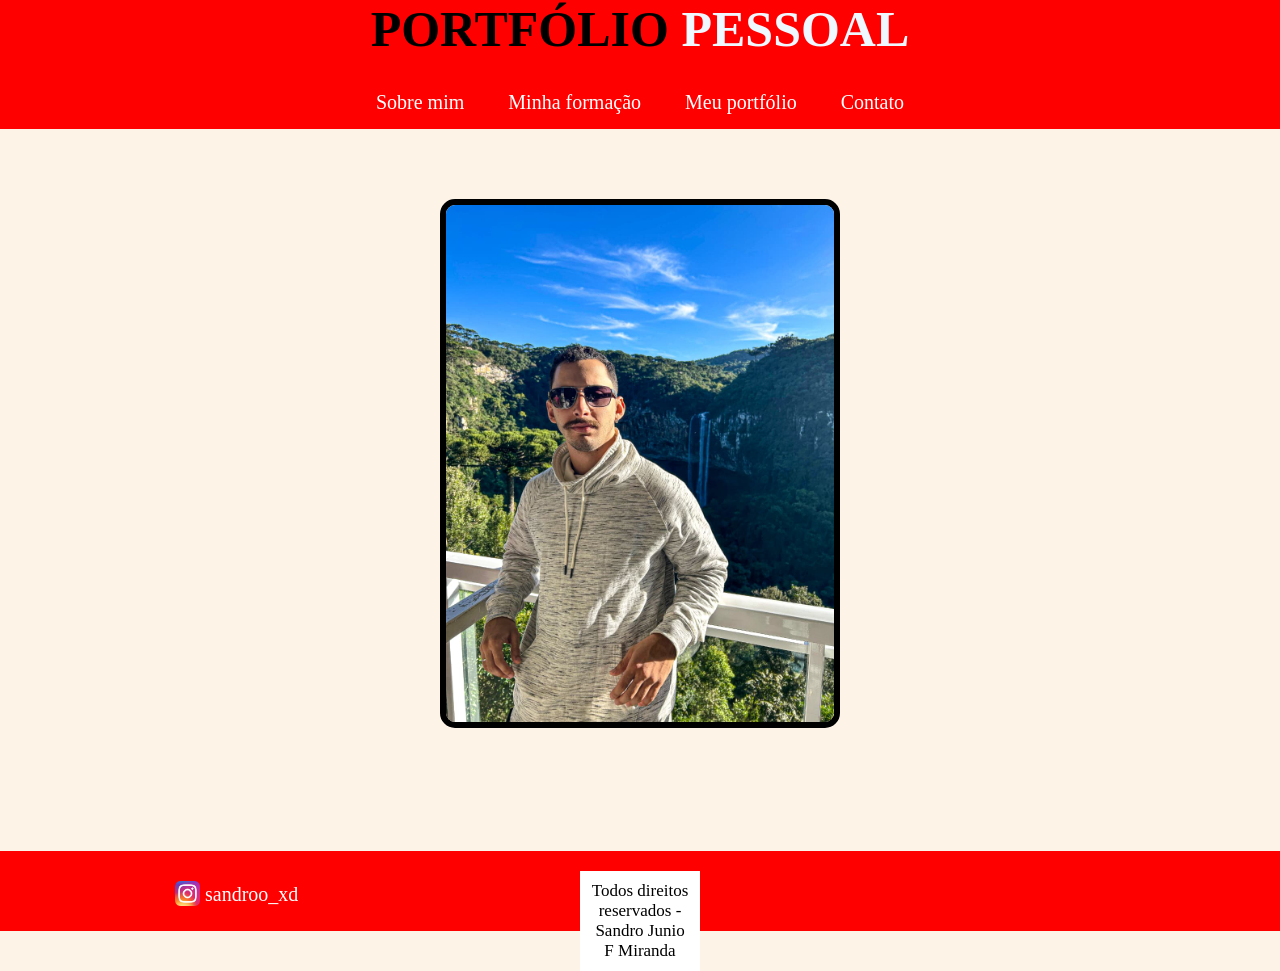
==== index.html @ 40840342 "outra versão" ====
<!DOCTYPE html>
<html lang="en">
<head>
    <meta charset="UTF-8">
    <meta name="viewport" content="width=device-width, initial-scale=1.0">
    <title>Portifólio pessoal</title>
    <link rel="stylesheet" href="css/portifólioPessoal.css">
</head>
<body>

<header>   
    <h1>PORTFÓLIO<span class="white"> PESSOAL</span></h1>

    <div id="menu">
    <br>
    <ul>

    <li><a href="html/sobreMim.html">Sobre mim</a></li>
    <li><a href="html/Formação.html">Minha formação</a></li>
    <li><a href="html/Portifólio.html">Meu portfólio</a></li>
    <li><a href="html/Contato.html">Contato</a></li>

    </ul>
    </div>
</header>

<section>

    <img class= fotocapa src="imagens portifólio/ft2.jpeg" alt="foto de capa" width="400">

</section>  
    <div class="link-insta">
        <img class="insta" src="imagens portifólio/Instagram_icon.png" alt="logo instagram">
        <a class="nomeInsta" href="https://www.instagram.com/sandroo_xd" target="_blank">sandroo_xd</a>
    </div> 
<footer class="rodapé">
    <p id="direitos">Todos direitos reservados - Sandro Junio F Miranda</p>
    
</footer>

</body>
</html>
---- css/portifólioPessoal.css ----
*{
    box-sizing: border-box;
    margin: 0px;
}
body{
    margin: 0 auto;
    font-family:Times 'Times New Roman', Times, serif;
    padding: 0;
    background-color: rgba(252, 234, 213, 0.555);
}

h1{
    font-size: 50px;
}
header{
    background-color: red;
    text-align: center;

}

ul {
    list-style-type: none;
    margin: auto;
    padding: 15px;
    background-color: rgb(255, 0, 0);
}
  
ul li{
    display: inline;
}
  
li a {
    color: #ffffff;
    padding: 8px 20px;
    text-decoration: none;
    font-size: 20px;
    
}
  
li a:hover {
    background-color: rgb(179, 179, 179, 0.993);
    color: rgb(0, 0, 0);
}

.white{
    color:aliceblue
}

.fotocapa {
    display: block;
    margin: 70px auto;
    border-radius: 15px;
    border:rgb(0, 0, 0) solid 6px;
}
#direitos{
    text-align: center;
    font-size: 17px;
    padding: 10px;
    background-color: rgb(255, 255, 255);
    margin: 10px 570px;
}
.rodapé{
    max-height: 80px;
    background-color: red;
    padding: 10px;
    margin-top: 123px;
    position: static;
}
.link-insta{
    position: absolute;
    height: 0px;
    margin: 0;
    padding: 0;
    top: 930px;
}
.insta{
    width: 25px;
    margin: 0;
    padding: 0;
    transform: translate(175px, -49px) ;
    position: absolute;
}
.nomeInsta{
    color: white;
    font-size: 20px;
    text-decoration: none;
    margin: 0px 205px;
    position: absolute;
    top: -47px;
}
a.nomeInsta:hover{
    color: black;
    background: white;
}
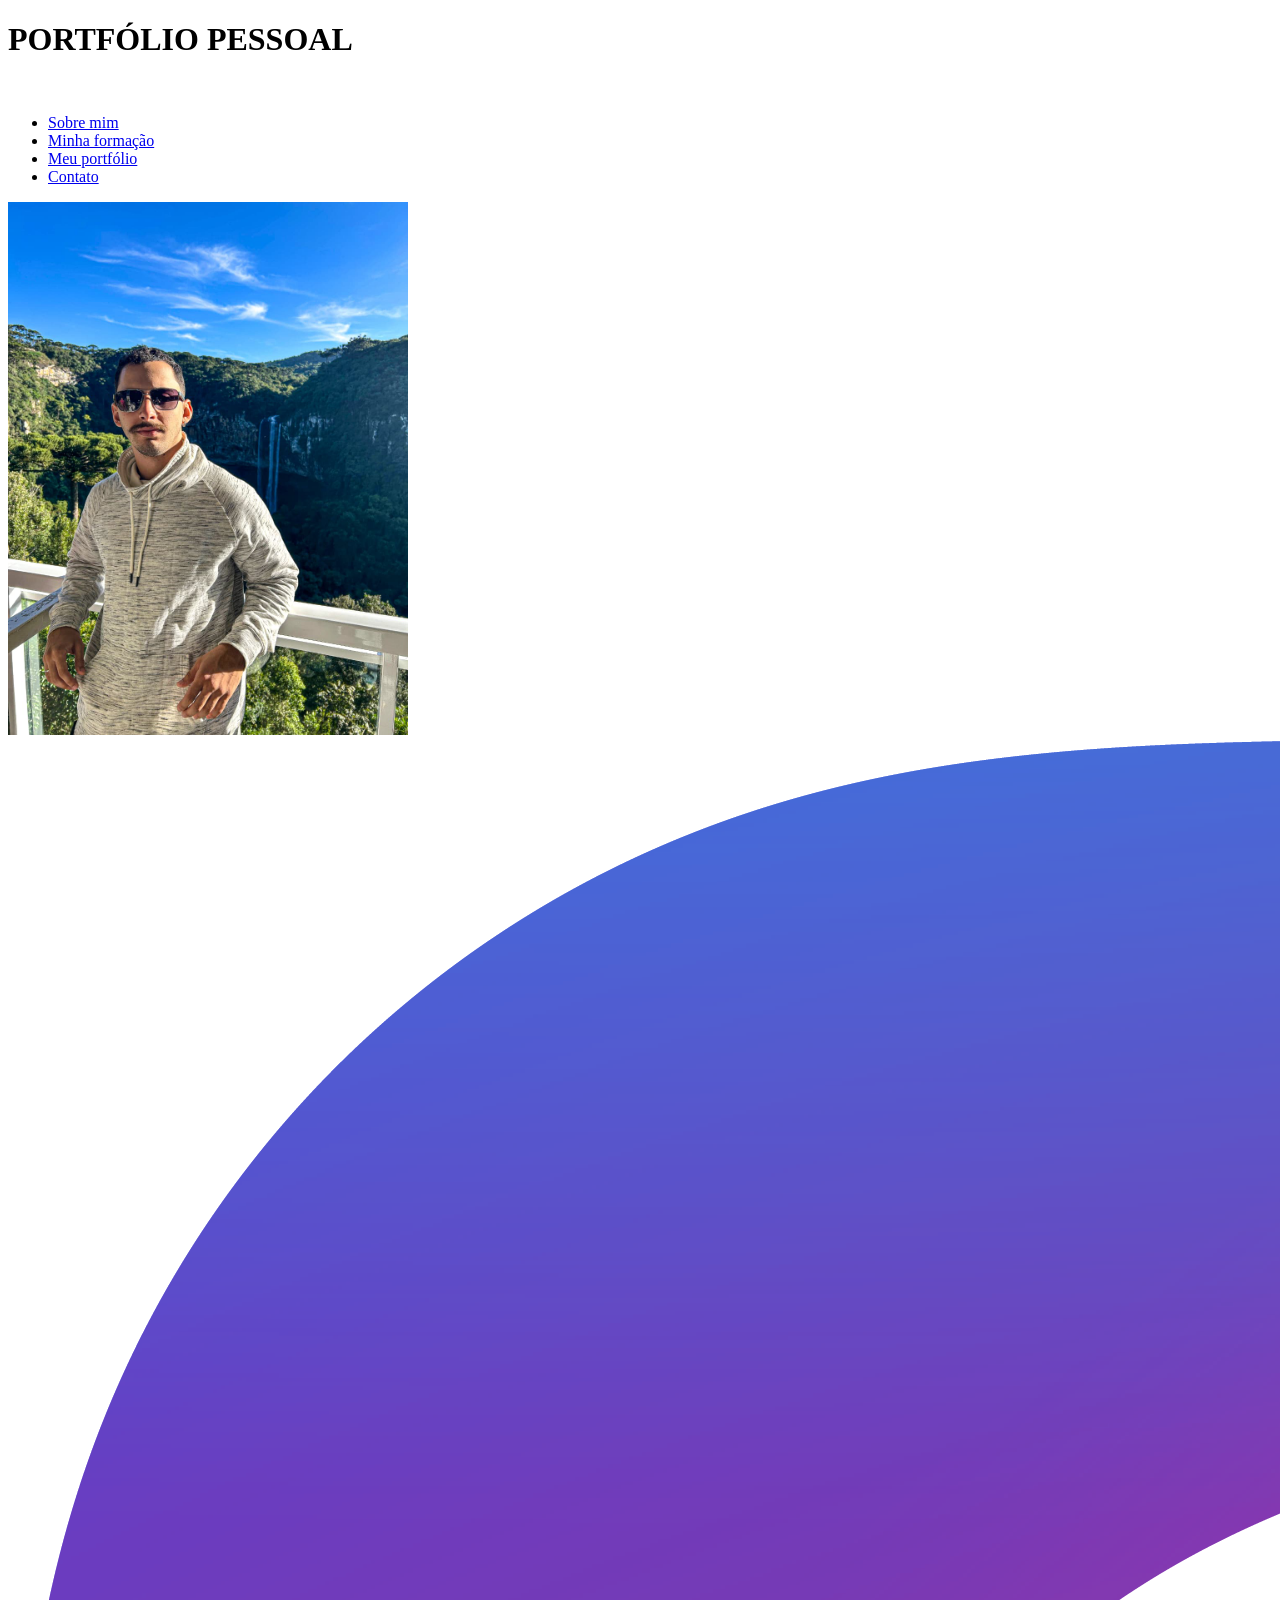
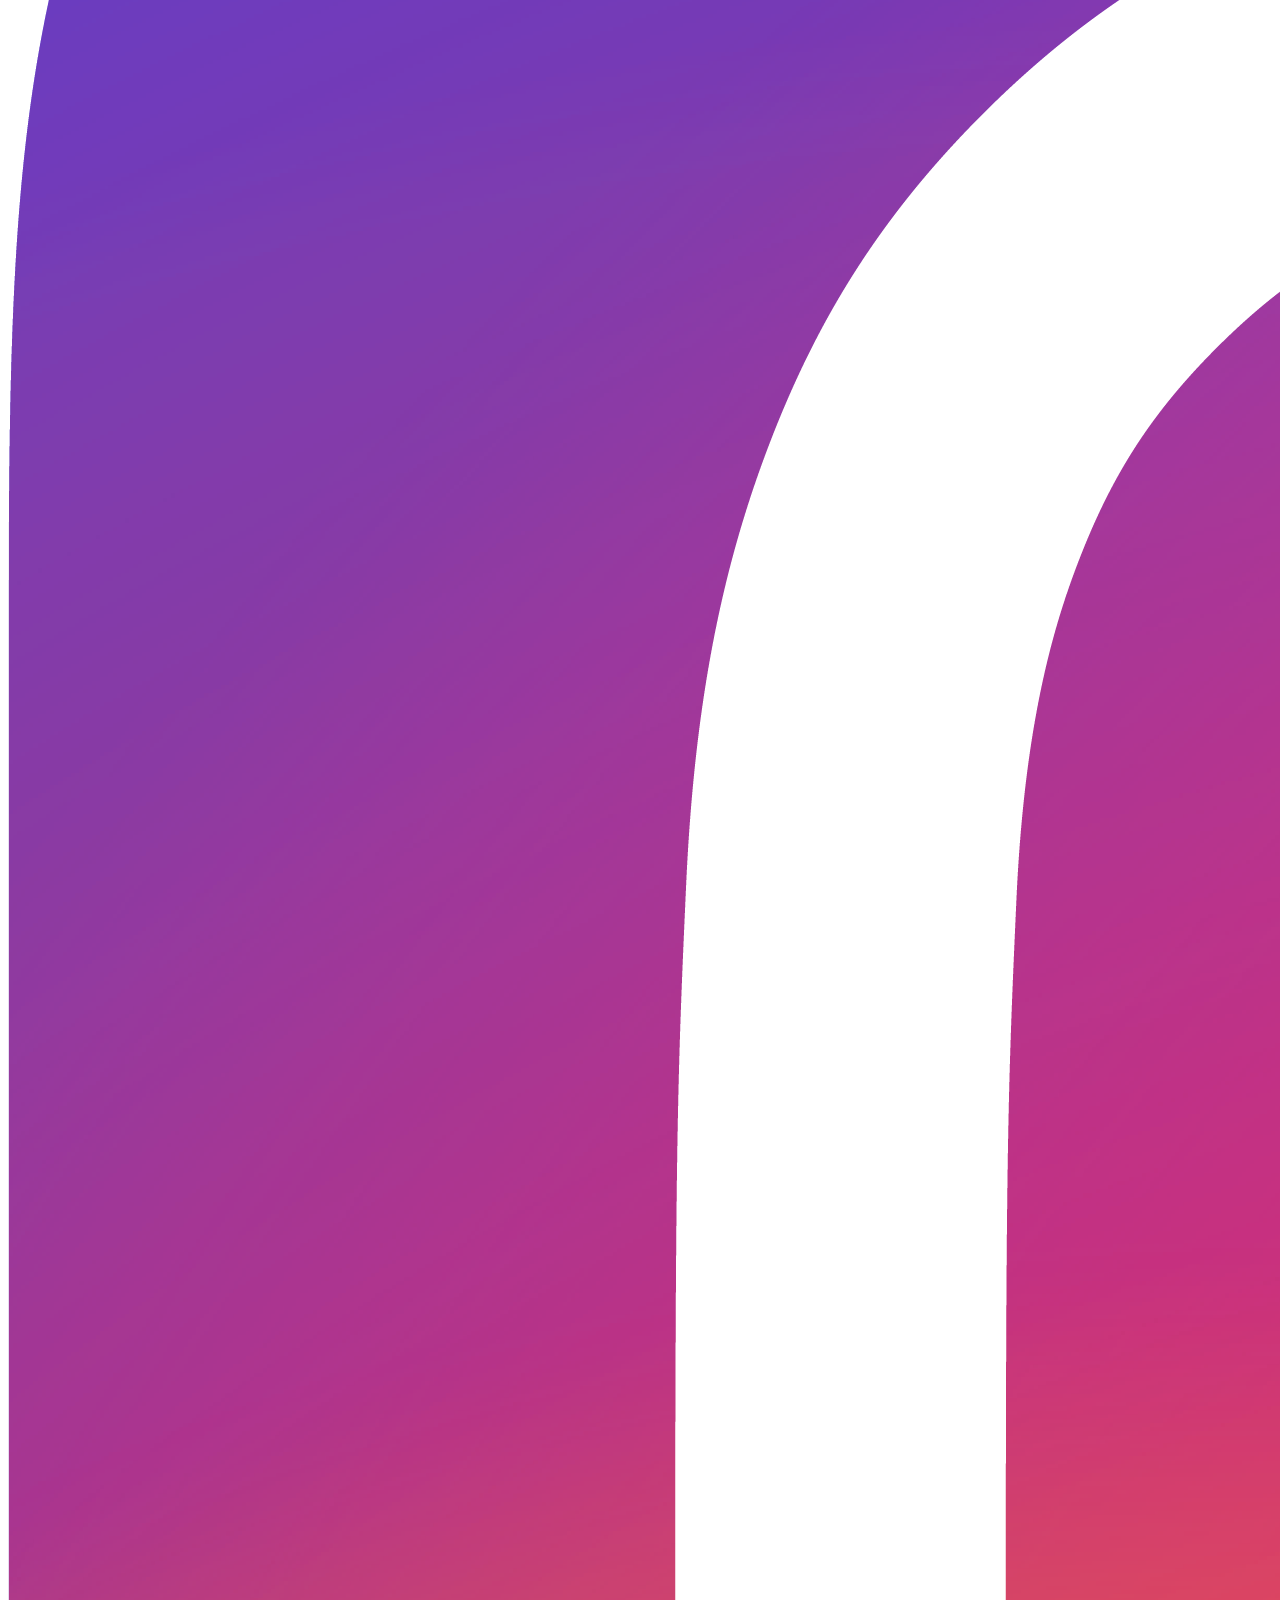
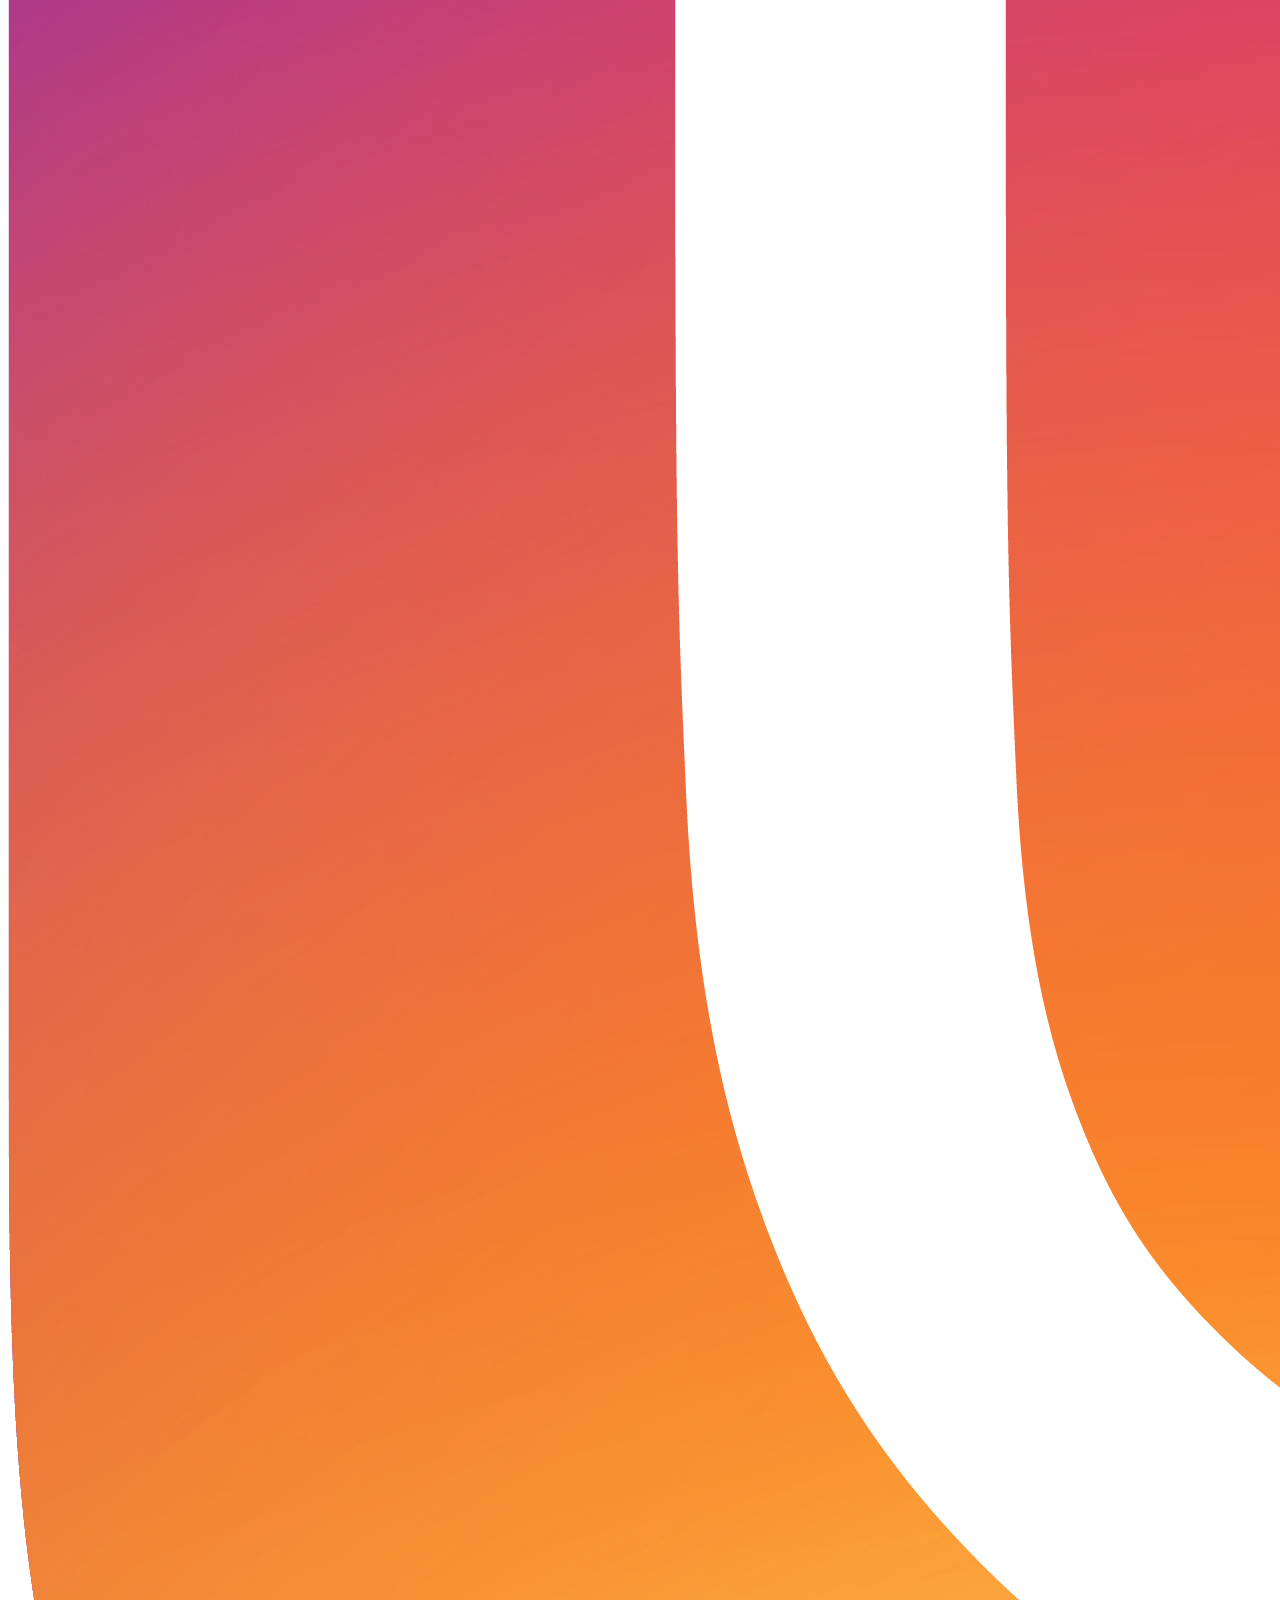
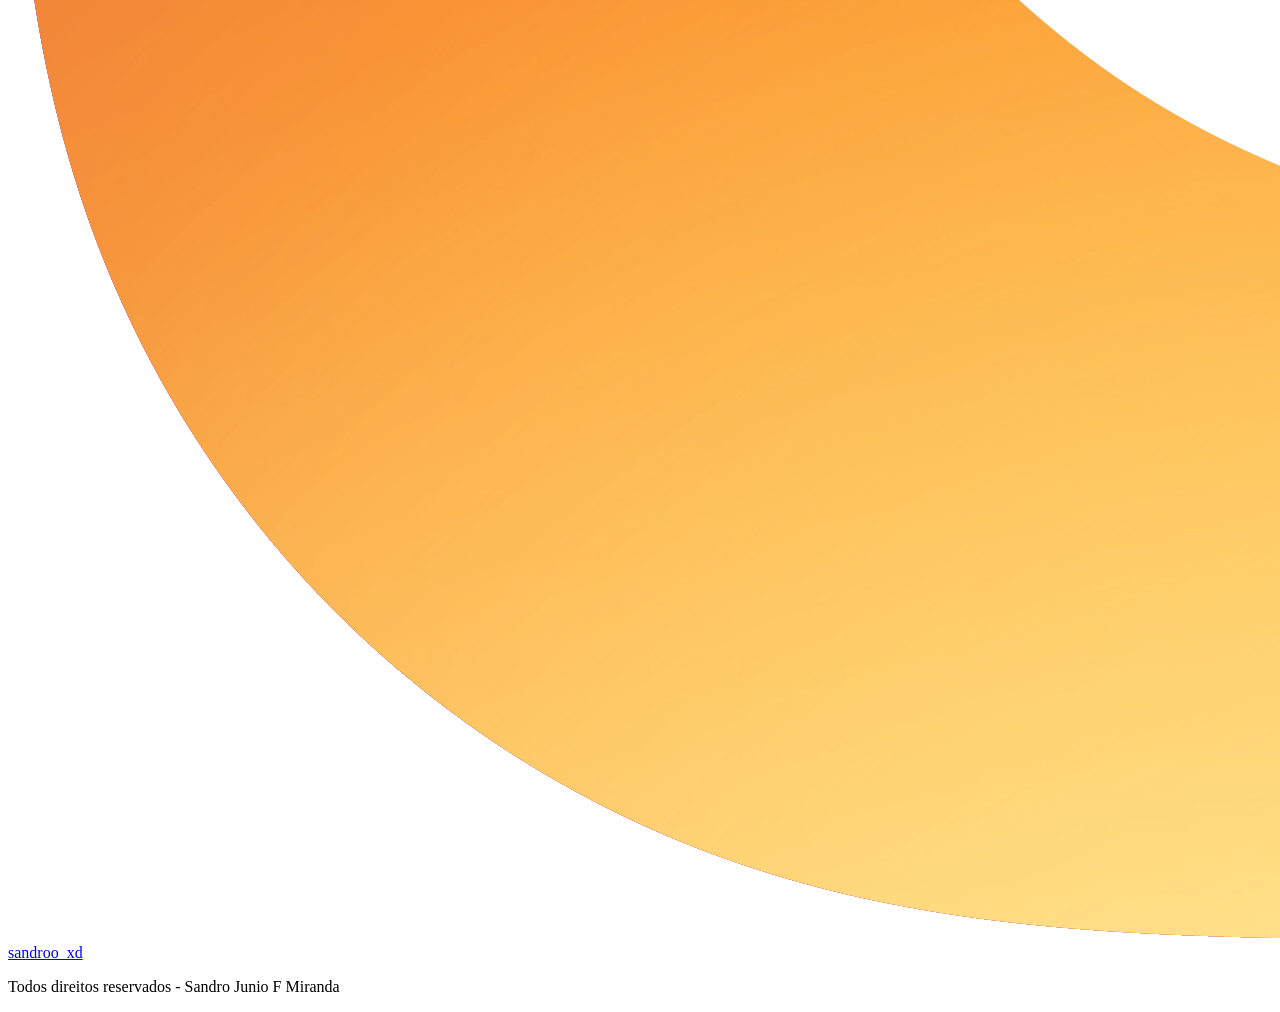
==== commit 14ebc2b8: "removendo o index das pasta src" ====
--- a/index.html
+++ b/index.html
@@ -4,13 +4,13 @@
     <meta charset="UTF-8">
     <meta name="viewport" content="width=device-width, initial-scale=1.0">
     <title>Portifólio pessoal</title>
-    <link rel="stylesheet" href="css/portifólioPessoal.css">
+    <link rel="stylesheet" href="portifólioPessoal.css">
 </head>
 <body>
 
 <header>   
     <h1>PORTFÓLIO<span class="white"> PESSOAL</span></h1>
-
+    <!--  Menu da página  -->
     <div id="menu">
     <br>
     <ul>
@@ -23,16 +23,18 @@
     </ul>
     </div>
 </header>
-
+    <!--  foto de capa  -->
 <section>
 
     <img class= fotocapa src="imagens portifólio/ft2.jpeg" alt="foto de capa" width="400">
-
+    
 </section>  
+    <!--link para o instagram  -->
     <div class="link-insta">
         <img class="insta" src="imagens portifólio/Instagram_icon.png" alt="logo instagram">
         <a class="nomeInsta" href="https://www.instagram.com/sandroo_xd" target="_blank">sandroo_xd</a>
     </div> 
+    <!--  Rodapé da página  -->
 <footer class="rodapé">
     <p id="direitos">Todos direitos reservados - Sandro Junio F Miranda</p>
     
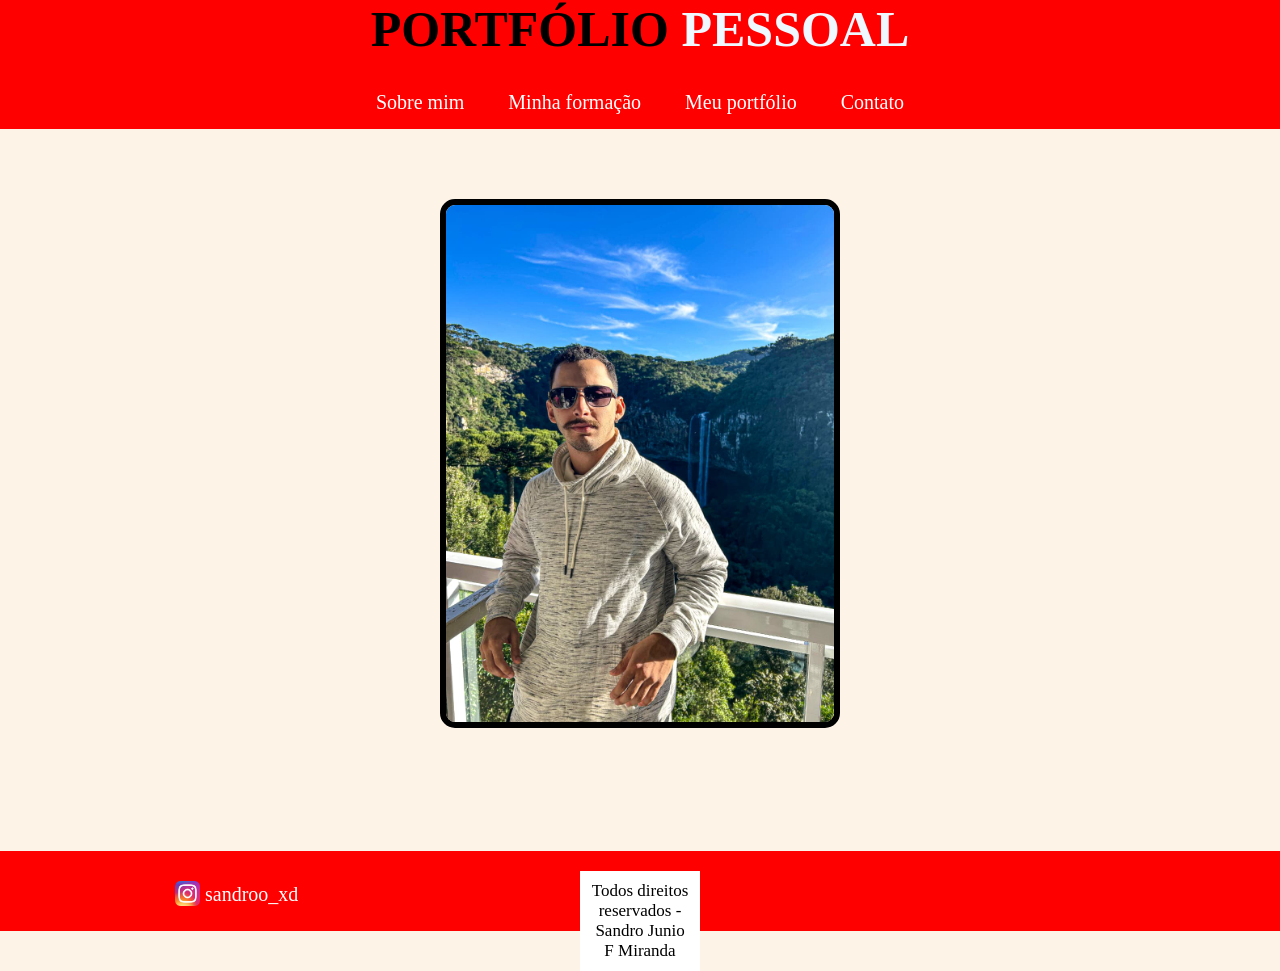
==== commit 2c3cb54a: "att" ====
--- a/index.html
+++ b/index.html
@@ -4,7 +4,7 @@
     <meta charset="UTF-8">
     <meta name="viewport" content="width=device-width, initial-scale=1.0">
     <title>Portifólio pessoal</title>
-    <link rel="stylesheet" href="portifólioPessoal.css">
+    <link rel="stylesheet" href="src/portifólioPessoal.css">
 </head>
 <body>
 
@@ -15,10 +15,10 @@
     <br>
     <ul>
 
-    <li><a href="html/sobreMim.html">Sobre mim</a></li>
-    <li><a href="html/Formação.html">Minha formação</a></li>
-    <li><a href="html/Portifólio.html">Meu portfólio</a></li>
-    <li><a href="html/Contato.html">Contato</a></li>
+    <li><a href="src/sobreMim.html">Sobre mim</a></li>
+    <li><a href="src/Formação.html">Minha formação</a></li>
+    <li><a href="src/Portifólio.html">Meu portfólio</a></li>
+    <li><a href="src/Contato.html">Contato</a></li>
 
     </ul>
     </div>
--- a/src/portifólioPessoal.css
+++ b/src/portifólioPessoal.css
@@ -0,0 +1,97 @@
+/* Formatações padrões*/
+*{
+    box-sizing: border-box;
+    margin: 0px;
+}
+body{
+    margin: 0 auto;
+    font-family:Times 'Times New Roman', Times, serif;
+    padding: 0;
+    background-color: rgba(252, 234, 213, 0.555);
+}
+/* header*/
+h1{
+    font-size: 50px;
+}
+header{
+    background-color: red;
+    text-align: center;
+
+}
+
+ul {
+    list-style-type: none;
+    margin: auto;
+    padding: 15px;
+    background-color: rgb(255, 0, 0);
+}
+  
+ul li{
+    display: inline;
+}
+  
+li a {
+    color: #ffffff;
+    padding: 8px 20px;
+    text-decoration: none;
+    font-size: 20px;
+    
+}
+  
+li a:hover {
+    background-color: rgb(179, 179, 179, 0.993);
+    color: rgb(0, 0, 0);
+}
+
+.white{
+    color:aliceblue
+}
+/* conteúdo */
+.fotocapa {
+    display: block;
+    margin: 70px auto;
+    border-radius: 15px;
+    border:rgb(0, 0, 0) solid 6px;
+}
+/* footer*/
+#direitos{
+    text-align: center;
+    font-size: 17px;
+    padding: 10px;
+    background-color: rgb(255, 255, 255);
+    margin: 10px 570px;
+}
+.rodapé{
+    max-height: 80px;
+    background-color: red;
+    padding: 10px;
+    margin-top: 123px;
+    position: static;
+}
+/* Rede social */
+.link-insta{
+    position: absolute;
+    height: 0px;
+    margin: 0;
+    padding: 0;
+    top: 930px;
+}
+.insta{
+    width: 25px;
+    margin: 0;
+    padding: 0;
+    transform: translate(175px, -49px) ;
+    position: absolute;
+}
+.nomeInsta{
+    color: white;
+    font-size: 20px;
+    text-decoration: none;
+    margin: 0px 205px;
+    position: absolute;
+    top: -47px;
+}
+a.nomeInsta:hover{
+    color: black;
+    background: white;
+}
